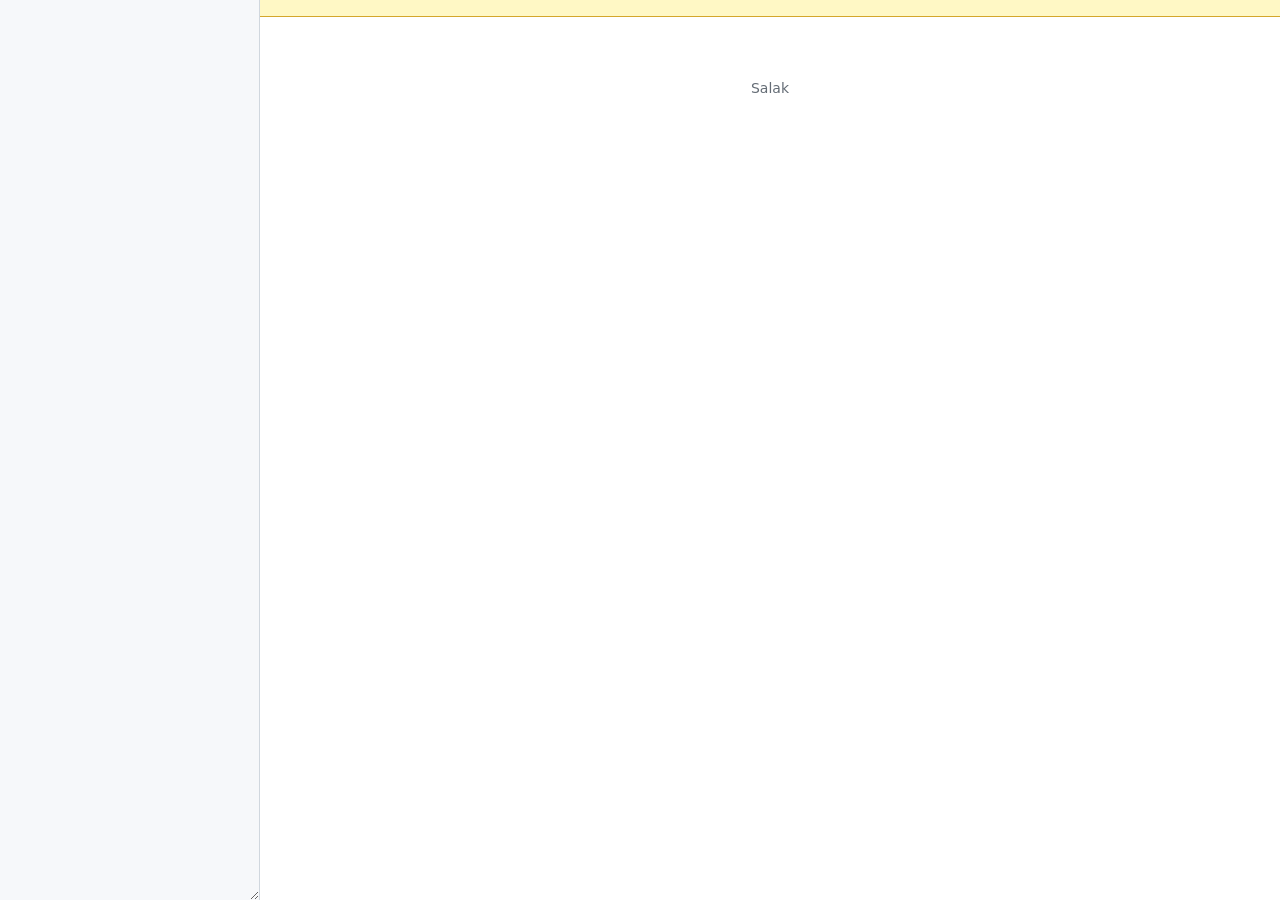
==== ui/index.html @ 8b80b3a8 "build: set up Tauri 2 project skeleton Plain HTML/JS frontend without bundler, assets embedded in th" ====
<!doctype html>
<html lang="en">
<head>
  <meta charset="utf-8">
  <title>Salak</title>
  <link rel="stylesheet" href="app.css">
  <script src="app.js" defer></script>
</head>
<body>
  <aside id="sidebar">
    <div id="root-name"></div>
    <ul id="tree" role="tree" tabindex="0"></ul>
  </aside>
  <main id="content" tabindex="-1">
    <div id="banner" role="alert" hidden></div>
    <div id="doc"></div>
  </main>
</body>
</html>
---- ui/app.css ----
:root {
  --bg: #ffffff;
  --fg: #1f2328;
  --muted: #656d76;
  --sidebar-bg: #f6f8fa;
  --border: #d0d7de;
  --hover: #eaeef2;
  --selected: #dbe9ff;
  --accent: #0969da;
  --banner-bg: #fff8c5;
  --banner-border: #d4a72c;
  color-scheme: light dark;
}

@media (prefers-color-scheme: dark) {
  :root {
    --bg: #0d1117;
    --fg: #e6edf3;
    --muted: #8d96a0;
    --sidebar-bg: #010409;
    --border: #30363d;
    --hover: #161b22;
    --selected: #1f2f4a;
    --accent: #4493f8;
    --banner-bg: #272115;
    --banner-border: #9e6a03;
  }
}

* { box-sizing: border-box; }

html, body {
  height: 100%;
  margin: 0;
}

body {
  display: flex;
  background: var(--bg);
  color: var(--fg);
  font: 14px/1.4 system-ui, sans-serif;
  overflow: hidden;
}

body.no-sidebar #sidebar { display: none; }

#sidebar {
  flex: 0 0 auto;
  width: 260px;
  min-width: 140px;
  max-width: 60vw;
  resize: horizontal;
  overflow: auto;
  background: var(--sidebar-bg);
  border-right: 1px solid var(--border);
  padding: 6px 0;
}

#root-name {
  padding: 2px 10px 6px;
  font-weight: 600;
  color: var(--muted);
  text-transform: uppercase;
  font-size: 11px;
  letter-spacing: .04em;
  white-space: nowrap;
}

#tree, #tree ul {
  list-style: none;
  margin: 0;
  padding: 0;
}

#tree:focus { outline: none; }

#tree .row {
  display: flex;
  align-items: center;
  gap: 4px;
  padding: 2px 8px 2px calc(8px + var(--depth, 0) * 14px);
  white-space: nowrap;
  cursor: pointer;
  user-select: none;
}

#tree .row:hover { background: var(--hover); }
#tree .row.selected { background: var(--hover); }
#tree:focus .row.selected { box-shadow: inset 2px 0 var(--accent); }
#tree .row.active { background: var(--selected); }

#tree .twisty {
  width: 12px;
  flex: 0 0 12px;
  color: var(--muted);
  font-size: 10px;
  text-align: center;
}

#tree li.dir > .row .twisty::before { content: "▸"; }
#tree li.dir.expanded > .row .twisty::before { content: "▾"; }
#tree li.dir:not(.expanded) > ul { display: none; }

#content {
  flex: 1 1 auto;
  overflow: auto;
  outline: none;
}

#banner {
  position: sticky;
  top: 0;
  z-index: 1;
  display: flex;
  align-items: center;
  gap: 12px;
  padding: 8px 16px;
  background: var(--banner-bg);
  border-bottom: 1px solid var(--banner-border);
}

#banner button {
  font: inherit;
  padding: 2px 10px;
  border: 1px solid var(--border);
  border-radius: 4px;
  background: var(--bg);
  color: var(--fg);
  cursor: pointer;
}

.placeholder {
  padding: 48px;
  color: var(--muted);
  text-align: center;
}
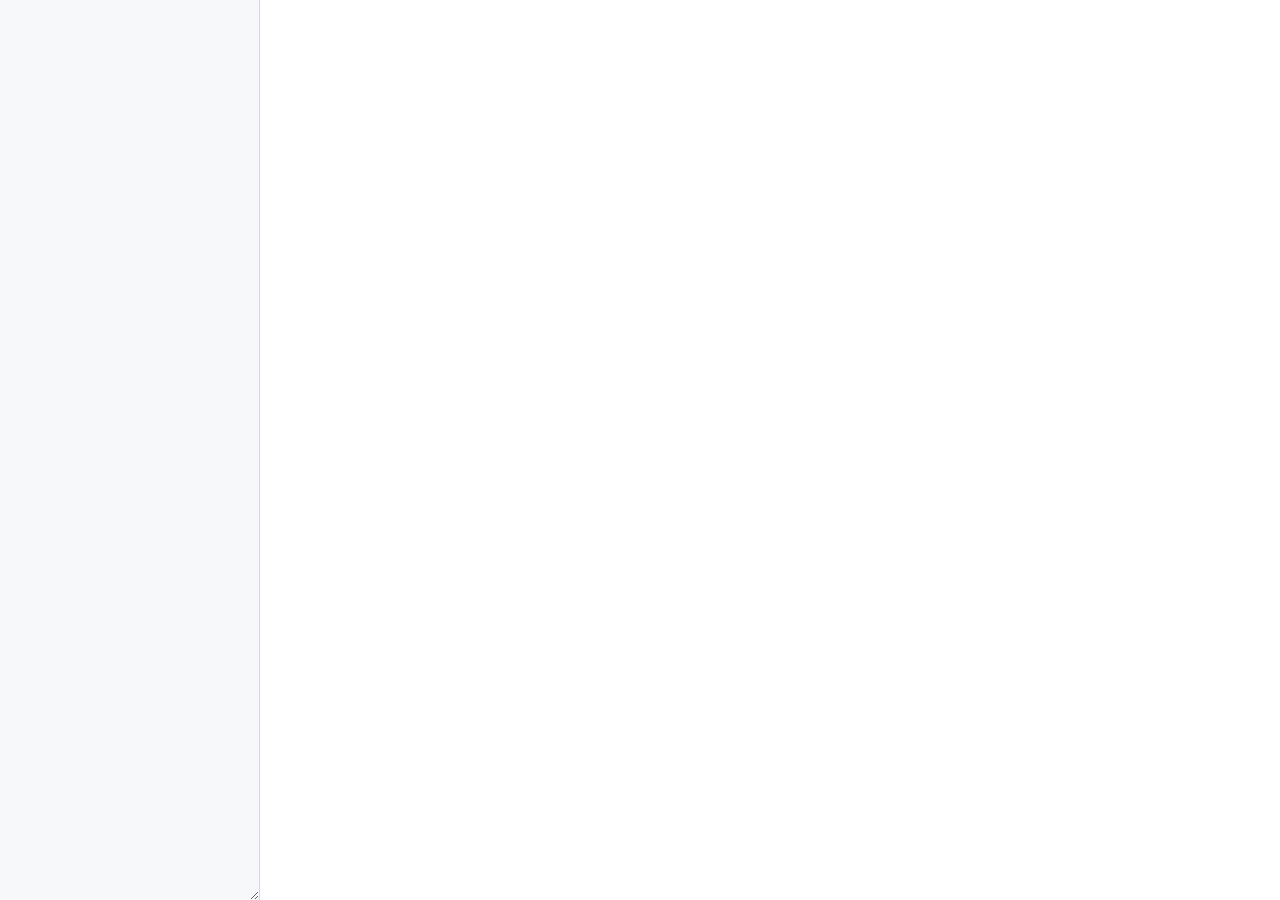
==== commit 3682e758: "feat: open files and folders from a welcome page, a File menu and shortcuts Without a path, Salak no" ====
--- a/ui/index.html
+++ b/ui/index.html
@@ -11,6 +11,15 @@
     <div id="root-name"></div>
     <ul id="tree" role="tree" tabindex="0"></ul>
   </aside>
+  <section id="welcome" hidden>
+    <img src="logo.svg" alt="" width="96" height="96">
+    <h1>Salak</h1>
+    <p>Open a Markdown file, or a folder to browse its files.</p>
+    <div class="actions">
+      <button id="open-file">Open File… <kbd>Ctrl+O</kbd></button>
+      <button id="open-folder">Open Folder… <kbd>Ctrl+Shift+O</kbd></button>
+    </div>
+  </section>
   <main id="content" tabindex="-1">
     <div id="banner" role="alert" hidden></div>
     <div id="doc"></div>
--- a/ui/app.css
+++ b/ui/app.css
@@ -42,7 +42,9 @@
   overflow: hidden;
 }
 
-body.no-sidebar #sidebar { display: none; }
+body.no-sidebar #sidebar,
+body.welcome #sidebar,
+body.welcome #content { display: none; }
 
 #sidebar {
   flex: 0 0 auto;
@@ -103,9 +105,13 @@
 
 #content {
   flex: 1 1 auto;
+  display: flex;
+  flex-direction: column;
   overflow: auto;
   outline: none;
 }
+
+#doc { flex: 1 0 auto; }
 
 #banner {
   position: sticky;
@@ -119,6 +125,9 @@
   border-bottom: 1px solid var(--banner-border);
 }
 
+/* `display: flex` above would otherwise override the `hidden` attribute. */
+#banner[hidden] { display: none; }
+
 #banner button {
   font: inherit;
   padding: 2px 10px;
@@ -129,8 +138,56 @@
   cursor: pointer;
 }
 
-.placeholder {
-  padding: 48px;
-  color: var(--muted);
+#welcome {
+  flex: 1 1 auto;
+  display: flex;
+  flex-direction: column;
+  align-items: center;
+  justify-content: center;
+  gap: 4px;
+  padding: 24px;
   text-align: center;
 }
+
+#welcome[hidden] { display: none; }
+
+#welcome img { margin-bottom: 16px; }
+
+#welcome h1 {
+  margin: 0;
+  font-size: 28px;
+  font-weight: 600;
+}
+
+#welcome p {
+  margin: 0 0 20px;
+  color: var(--muted);
+}
+
+#welcome .actions {
+  display: flex;
+  flex-wrap: wrap;
+  justify-content: center;
+  gap: 12px;
+}
+
+#welcome button {
+  display: flex;
+  align-items: center;
+  gap: 10px;
+  font: inherit;
+  padding: 8px 16px;
+  border: 1px solid var(--border);
+  border-radius: 6px;
+  background: var(--sidebar-bg);
+  color: var(--fg);
+  cursor: pointer;
+}
+
+#welcome button:hover { background: var(--hover); }
+#welcome button:focus-visible { outline: 2px solid var(--accent); outline-offset: 2px; }
+
+#welcome kbd {
+  font: 12px ui-monospace, monospace;
+  color: var(--muted);
+}
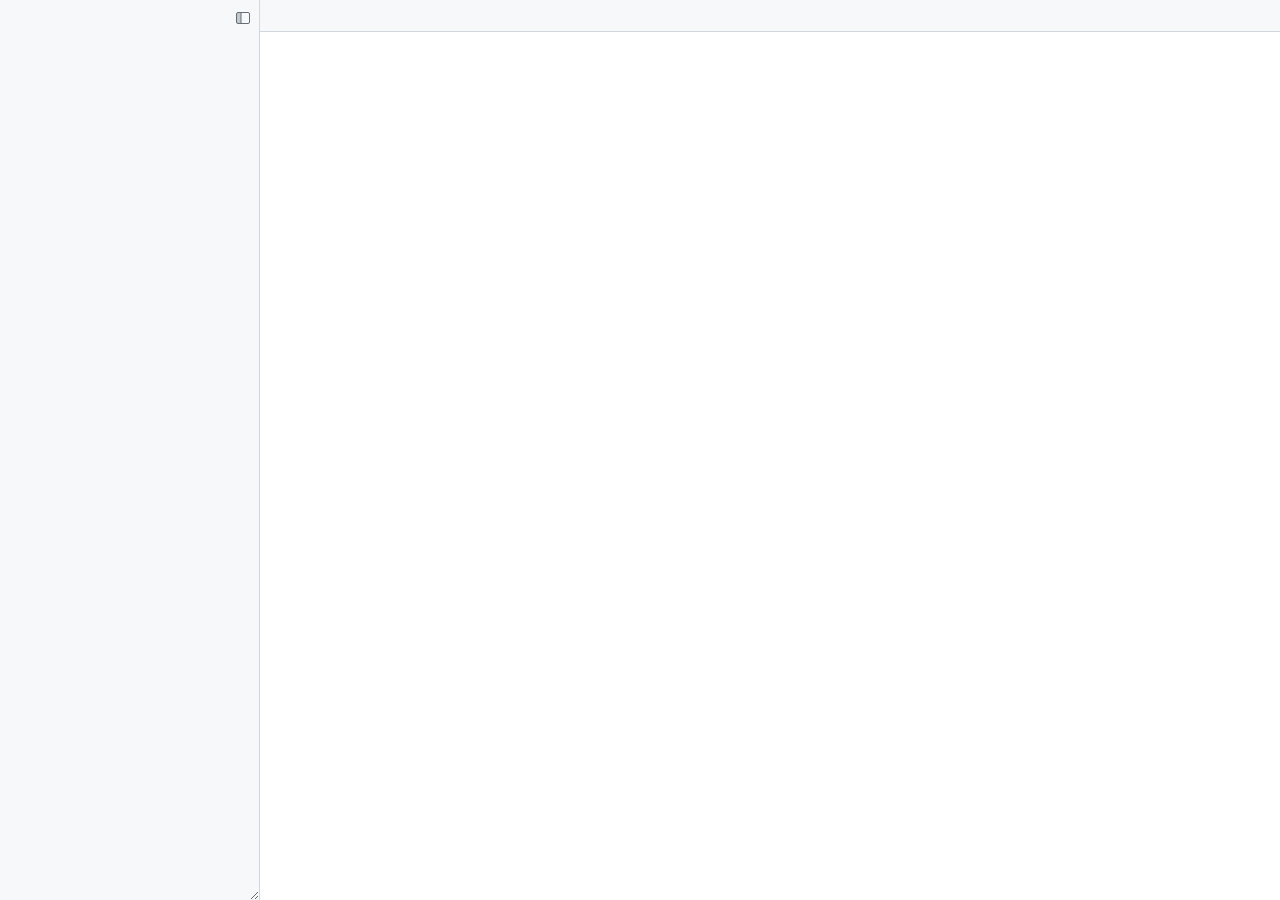
==== commit 29cd447f: "feat: add buttons to hide and show the sidebar A button in the header of the sidebar hides it; while" ====
--- a/ui/index.html
+++ b/ui/index.html
@@ -8,7 +8,16 @@
 </head>
 <body>
   <aside id="sidebar">
-    <div id="root-name"></div>
+    <div id="sidebar-header">
+      <div id="root-name"></div>
+      <button id="hide-sidebar" class="sidebar-toggle" title="Hide the sidebar (b)" aria-label="Hide the sidebar" aria-controls="sidebar" aria-expanded="true">
+        <svg viewBox="0 0 16 16" width="16" height="16" aria-hidden="true">
+          <rect x="1.5" y="2.5" width="13" height="11" rx="1.5" fill="none" stroke="currentColor"/>
+          <path d="M6 3v10" stroke="currentColor"/>
+          <path d="M2 3h4v10H2z" fill="currentColor" opacity=".35"/>
+        </svg>
+      </button>
+    </div>
     <ul id="tree" role="tree" tabindex="0"></ul>
   </aside>
   <section id="welcome" hidden>
@@ -19,10 +28,28 @@
       <button id="open-file">Open File… <kbd>Ctrl+O</kbd></button>
       <button id="open-folder">Open Folder… <kbd>Ctrl+Shift+O</kbd></button>
     </div>
+    <p class="hint">New to Salak? Read the <a id="open-guide" href="#">user guide</a> (<kbd>F1</kbd>).</p>
   </section>
-  <main id="content" tabindex="-1">
-    <div id="banner" role="alert" hidden></div>
-    <div id="doc"></div>
-  </main>
+  <div id="pane">
+    <div id="toolbar">
+      <button id="show-sidebar" class="sidebar-toggle" title="Show the sidebar (b)" aria-label="Show the sidebar" aria-controls="sidebar" aria-expanded="true">
+        <svg viewBox="0 0 16 16" width="16" height="16" aria-hidden="true">
+          <rect x="1.5" y="2.5" width="13" height="11" rx="1.5" fill="none" stroke="currentColor"/>
+          <path d="M6 3v10" stroke="currentColor"/>
+        </svg>
+      </button>
+      <div id="tabs" role="tablist"></div>
+    </div>
+    <main id="content" tabindex="-1">
+      <div id="banner" role="alert" hidden></div>
+      <div id="doc"></div>
+    </main>
+  </div>
+  <div id="tab-menu" role="menu" hidden>
+    <button role="menuitem" data-action="close">Close This Tab</button>
+    <button role="menuitem" data-action="close-others">Close Other Tabs</button>
+    <button role="menuitem" data-action="close-right">Close Tabs to the Right</button>
+    <button role="menuitem" data-action="close-left">Close Tabs to the Left</button>
+  </div>
 </body>
 </html>
--- a/ui/app.css
+++ b/ui/app.css
@@ -43,8 +43,8 @@
 }
 
 body.no-sidebar #sidebar,
-body.welcome #sidebar,
-body.welcome #content { display: none; }
+body.no-root #sidebar,
+body.welcome #pane { display: none; }
 
 #sidebar {
   flex: 0 0 auto;
@@ -58,8 +58,18 @@
   padding: 6px 0;
 }
 
+#sidebar-header {
+  display: flex;
+  align-items: center;
+  gap: 4px;
+  padding: 0 4px 4px 0;
+}
+
 #root-name {
-  padding: 2px 10px 6px;
+  flex: 1 1 auto;
+  overflow: hidden;
+  text-overflow: ellipsis;
+  padding: 2px 10px;
   font-weight: 600;
   color: var(--muted);
   text-transform: uppercase;
@@ -103,8 +113,138 @@
 #tree li.dir.expanded > .row .twisty::before { content: "▾"; }
 #tree li.dir:not(.expanded) > ul { display: none; }
 
+#pane {
+  flex: 1 1 auto;
+  display: flex;
+  flex-direction: column;
+  min-width: 0;
+}
+
+#toolbar {
+  flex: 0 0 auto;
+  display: flex;
+  min-height: 32px;
+  background: var(--sidebar-bg);
+  border-bottom: 1px solid var(--border);
+}
+
+.sidebar-toggle {
+  flex: 0 0 auto;
+  display: flex;
+  align-items: center;
+  justify-content: center;
+  padding: 0;
+  border: 0;
+  background: transparent;
+  color: var(--muted);
+  cursor: pointer;
+}
+
+.sidebar-toggle:hover { background: var(--hover); color: var(--fg); }
+.sidebar-toggle:focus-visible { outline: 2px solid var(--accent); outline-offset: -2px; }
+
+#hide-sidebar {
+  width: 24px;
+  height: 24px;
+  border-radius: 4px;
+}
+
+#show-sidebar {
+  width: 36px;
+  border-right: 1px solid var(--border);
+}
+
+/* Shown only when the sidebar is hidden, and when there is a folder. */
+body:not(.no-sidebar) #show-sidebar,
+body.no-root #show-sidebar { display: none; }
+
+#tabs {
+  flex: 1 1 auto;
+  display: flex;
+  overflow-x: auto;
+  scrollbar-width: thin;
+}
+
+#tabs .tab {
+  flex: 0 1 auto;
+  display: flex;
+  align-items: center;
+  gap: 6px;
+  min-width: 80px;
+  max-width: 220px;
+  padding: 6px 6px 6px 12px;
+  border-right: 1px solid var(--border);
+  color: var(--muted);
+  cursor: pointer;
+  user-select: none;
+  white-space: nowrap;
+}
+
+#tabs .tab:hover { background: var(--hover); }
+
+#tabs .tab.active {
+  background: var(--bg);
+  color: var(--fg);
+  box-shadow: inset 0 2px var(--accent);
+}
+
+#tabs .label {
+  flex: 1 1 auto;
+  overflow: hidden;
+  text-overflow: ellipsis;
+}
+
+#tabs .close {
+  flex: 0 0 auto;
+  width: 18px;
+  height: 18px;
+  padding: 0;
+  border: 0;
+  border-radius: 4px;
+  background: transparent;
+  color: inherit;
+  font: 14px/18px system-ui, sans-serif;
+  cursor: pointer;
+  visibility: hidden;
+}
+
+#tabs .tab:hover .close,
+#tabs .tab.active .close { visibility: visible; }
+#tabs .close:hover { background: var(--border); }
+
+#tab-menu {
+  position: fixed;
+  z-index: 10;
+  display: flex;
+  flex-direction: column;
+  min-width: 200px;
+  padding: 4px;
+  border: 1px solid var(--border);
+  border-radius: 6px;
+  background: var(--bg);
+  box-shadow: 0 4px 16px #0004;
+}
+
+#tab-menu[hidden] { display: none; }
+
+#tab-menu button {
+  padding: 5px 10px;
+  border: 0;
+  border-radius: 4px;
+  background: transparent;
+  color: var(--fg);
+  font: inherit;
+  text-align: left;
+  cursor: pointer;
+}
+
+#tab-menu button:hover:enabled,
+#tab-menu button:focus-visible { background: var(--selected); outline: none; }
+#tab-menu button:disabled { color: var(--muted); opacity: .6; cursor: default; }
+
 #content {
   flex: 1 1 auto;
+  min-height: 0;
   display: flex;
   flex-direction: column;
   overflow: auto;
@@ -164,6 +304,13 @@
   color: var(--muted);
 }
 
+#welcome p.hint {
+  margin: 24px 0 0;
+  font-size: 13px;
+}
+
+#welcome a { color: var(--accent); }
+
 #welcome .actions {
   display: flex;
   flex-wrap: wrap;
